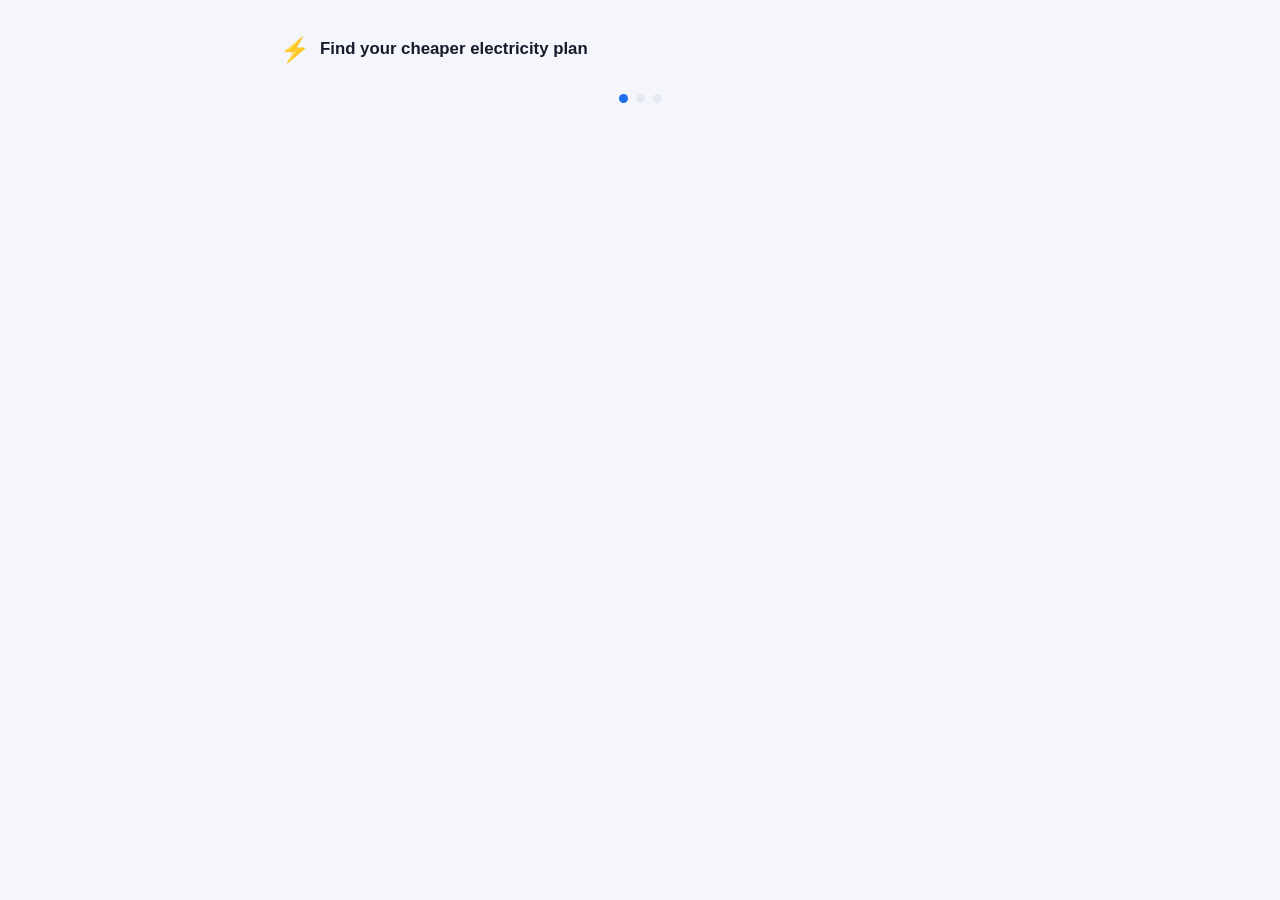
==== web/static/wizard.html @ ed9a4587 "Add web/: an optional web front-end over the --json output A small, self-contained web view for peop" ====
<!DOCTYPE html>
<html lang="en">
<head>
<meta charset="utf-8">
<meta name="viewport" content="width=device-width, initial-scale=1">
<title>Find your cheaper electricity plan</title>
<style>
  :root{
    --bg:#f4f6fb; --card:#ffffff; --ink:#141c2b; --mid:#5a6478; --line:#e4e9f2;
    --brand:#1f6feb; --brand-ink:#ffffff; --good:#12855a; --good-bg:#e6f6ee;
    --warn:#b25e00; --warn-bg:#fdf1e1; --shadow:0 6px 24px rgba(20,28,43,.08);
  }
  @media (prefers-color-scheme: dark){
    :root{
      --bg:#0f1420; --card:#171f2e; --ink:#eef2f9; --mid:#9aa6bd; --line:#26303f;
      --brand:#4d90f0; --good:#3ecf8e; --good-bg:#12261e; --warn:#e0932f; --warn-bg:#2a2013;
      --shadow:0 6px 24px rgba(0,0,0,.35);
    }
  }
  *{box-sizing:border-box}
  body{
    margin:0; background:var(--bg); color:var(--ink);
    font-family:-apple-system,BlinkMacSystemFont,"Segoe UI",Roboto,Helvetica,Arial,sans-serif;
    line-height:1.5; -webkit-font-smoothing:antialiased;
  }
  .wrap{max-width:760px; margin:0 auto; padding:24px 18px 64px}
  header.top{display:flex; align-items:center; gap:10px; padding:8px 2px 20px}
  .spark{font-size:1.5rem}
  .top h1{font-size:1.05rem; margin:0; font-weight:700}
  .top .sub{color:var(--mid); font-size:.8rem; margin-top:2px}
  .dots{display:flex; gap:8px; justify-content:center; margin:6px 0 22px}
  .dot{width:9px; height:9px; border-radius:50%; background:var(--line)}
  .dot.on{background:var(--brand)}
  .card{
    background:var(--card); border:1px solid var(--line); border-radius:18px;
    box-shadow:var(--shadow); padding:26px;
  }
  h2.q{font-size:1.5rem; margin:.1em 0 .1em; font-weight:800; letter-spacing:-.01em}
  p.lead{color:var(--mid); margin:.2em 0 1.4em; font-size:1rem}
  .choices{display:grid; gap:12px}
  .choice{
    display:flex; align-items:center; gap:14px; width:100%; text-align:left;
    background:var(--card); border:1.5px solid var(--line); border-radius:14px;
    padding:16px 18px; cursor:pointer; font:inherit; color:inherit; transition:.15s;
  }
  .choice:hover{border-color:var(--brand); transform:translateY(-1px)}
  .choice .emoji{font-size:1.7rem; width:38px; text-align:center}
  .choice .t{font-weight:700; font-size:1.05rem}
  .choice .d{color:var(--mid); font-size:.85rem}
  .choice .from{margin-left:auto; text-align:right; white-space:nowrap}
  .choice .from b{font-size:1.15rem}
  .choice .from span{display:block; color:var(--mid); font-size:.72rem}
  button.big{
    display:inline-flex; align-items:center; justify-content:center; gap:10px;
    background:var(--brand); color:var(--brand-ink); border:0; border-radius:14px;
    padding:16px 26px; font:inherit; font-weight:700; font-size:1.05rem; cursor:pointer;
    width:100%; transition:.15s;
  }
  button.big:hover{filter:brightness(1.06)}
  .link{background:none; border:0; color:var(--brand); font:inherit; cursor:pointer; padding:8px; font-weight:600}
  .curbanner{
    background:var(--warn-bg); border:1px solid var(--line); border-radius:12px;
    padding:12px 16px; margin-bottom:18px; font-size:.92rem;
  }
  .curbanner b{color:var(--ink)}
  .rank{display:flex; flex-direction:column; gap:14px}
  .plan{
    background:var(--card); border:1.5px solid var(--line); border-radius:16px; padding:20px;
    position:relative;
  }
  .plan.best{border-color:var(--good)}
  .badge{
    position:absolute; top:-11px; left:18px; background:var(--good); color:#fff;
    font-size:.72rem; font-weight:800; letter-spacing:.03em; padding:3px 11px; border-radius:20px;
    text-transform:uppercase;
  }
  .plan.n2 .badge, .plan.n3 .badge{background:var(--mid)}
  .plan .prov{color:var(--mid); font-size:.82rem; font-weight:600}
  .plan .name{font-weight:800; font-size:1.15rem; margin:1px 0 8px; letter-spacing:-.01em}
  .price{display:flex; align-items:baseline; gap:8px; flex-wrap:wrap}
  .price .amt{font-size:2.1rem; font-weight:800; letter-spacing:-.02em}
  .price .per{color:var(--mid); font-size:.9rem}
  .save{display:inline-block; background:var(--good-bg); color:var(--good); font-weight:700;
    font-size:.9rem; padding:4px 11px; border-radius:8px; margin-top:8px}
  .meta{display:flex; gap:16px; flex-wrap:wrap; color:var(--mid); font-size:.85rem; margin-top:12px}
  .meta .leaf{color:var(--good); font-weight:700}
  .be{margin-top:12px; padding:11px 14px; background:var(--bg); border-radius:10px;
    font-size:.88rem; border:1px solid var(--line)}
  .plan .act{margin-top:16px}
  .plan .act a{
    display:inline-flex; align-items:center; justify-content:center; gap:8px;
    background:var(--brand); color:var(--brand-ink); text-decoration:none; font-weight:700;
    border-radius:11px; padding:12px 18px; width:100%;
  }
  .foot{text-align:center; color:var(--mid); font-size:.78rem; margin-top:26px; line-height:1.6}
  .foot a{color:var(--mid)}
  .navrow{display:flex; justify-content:space-between; align-items:center; margin-top:18px}
  .field{margin:0 0 18px}
  .field label{display:block; font-weight:700; margin-bottom:7px; font-size:1rem}
  .field .hint{color:var(--mid); font-weight:400; font-size:.82rem}
  .inrow{display:flex; align-items:center; gap:10px}
  .inrow input{
    flex:1; min-width:0; font:inherit; font-size:1.05rem; padding:13px 15px;
    border:1.5px solid var(--line); border-radius:12px; background:var(--card); color:var(--ink);
  }
  .inrow input:focus{outline:none; border-color:var(--brand)}
  .inrow .unit{color:var(--mid); font-weight:600; white-space:nowrap}
  .err{color:var(--warn); font-size:.88rem; margin:2px 0 12px; min-height:1.1em}
  .optional{border-top:1px solid var(--line); margin:22px 0 18px; padding-top:18px}
  .optional .why{color:var(--mid); font-size:.85rem; margin:0 0 16px}
  .hidden{display:none}
</style>
</head>
<body>
<div class="wrap">
  <header class="top">
    <span class="spark">&#9889;</span>
    <div>
      <h1>Find your cheaper electricity plan</h1>
      <div class="sub" id="subline"></div>
    </div>
  </header>
  <div class="dots"><span class="dot on" id="d0"></span><span class="dot" id="d1"></span><span class="dot" id="d2"></span></div>
  <div id="app"></div>
  <div class="foot" id="foot"></div>
</div>
<script src="/static/wizard.js"></script>
</body>
</html>
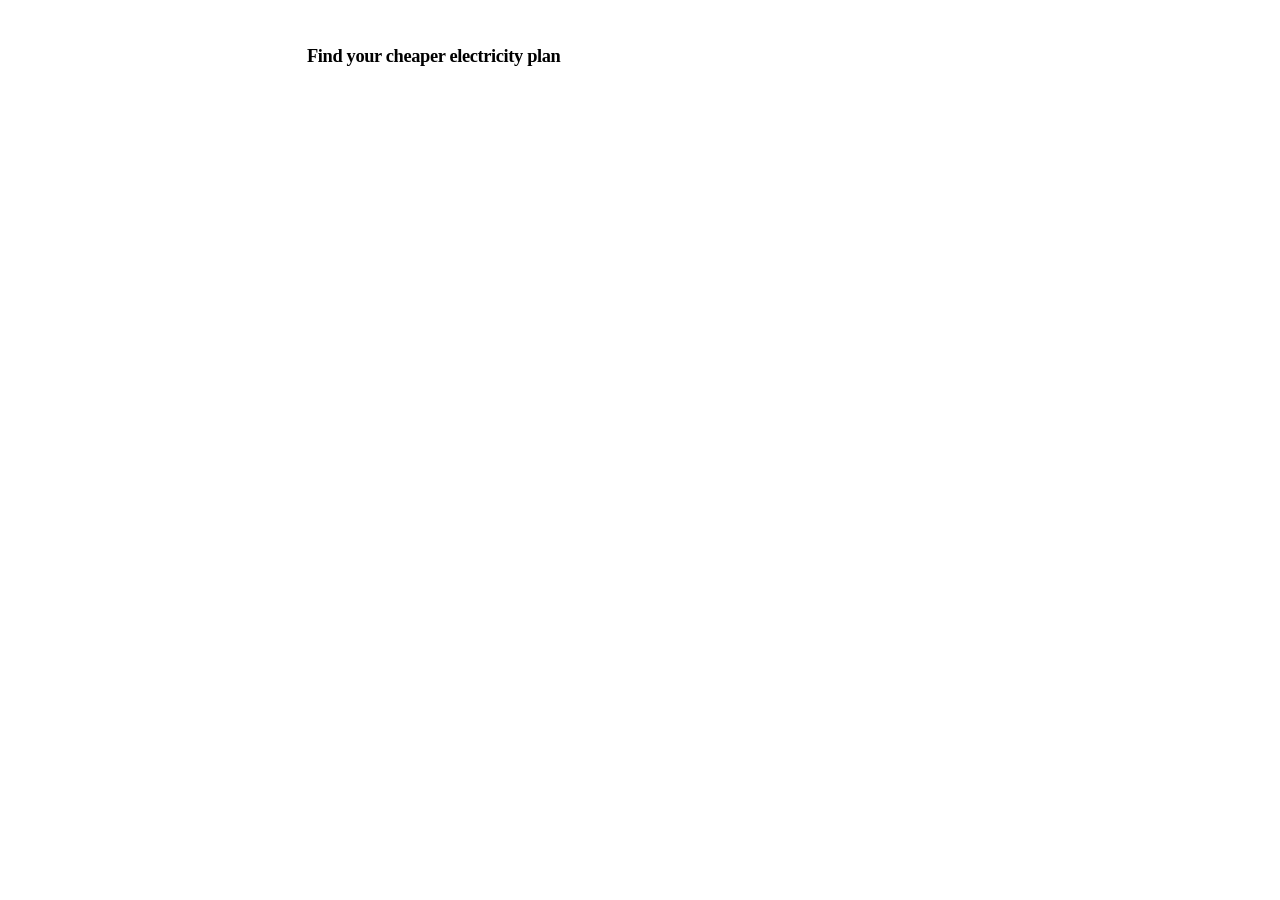
==== commit b5f23f73: "Adopt the Mustang design language Takes the visual system from the Mustang.dc.html prototype and mak" ====
--- a/web/static/wizard.html
+++ b/web/static/wizard.html
@@ -4,117 +4,152 @@
 <meta charset="utf-8">
 <meta name="viewport" content="width=device-width, initial-scale=1">
 <title>Find your cheaper electricity plan</title>
+<!-- Palette, type and shared components: static/theme.css -->
+<link rel="stylesheet" href="/static/theme.css">
 <style>
-  :root{
-    --bg:#f4f6fb; --card:#ffffff; --ink:#141c2b; --mid:#5a6478; --line:#e4e9f2;
-    --brand:#1f6feb; --brand-ink:#ffffff; --good:#12855a; --good-bg:#e6f6ee;
-    --warn:#b25e00; --warn-bg:#fdf1e1; --shadow:0 6px 24px rgba(20,28,43,.08);
+  .wrap{max-width:760px; margin:0 auto; padding:24px 18px 64px}
+  header.top{display:flex; align-items:center; gap:11px; padding:8px 2px 20px}
+  /* The mark from the prototype nav: a rounded brand square holding a letter. */
+  .spark{
+    width:34px; height:34px; border-radius:10px; background:var(--brand);
+    display:flex; align-items:center; justify-content:center; flex-shrink:0;
+    color:#fff; font-family:var(--font-head); font-weight:800; font-size:18px;
   }
-  @media (prefers-color-scheme: dark){
-    :root{
-      --bg:#0f1420; --card:#171f2e; --ink:#eef2f9; --mid:#9aa6bd; --line:#26303f;
-      --brand:#4d90f0; --good:#3ecf8e; --good-bg:#12261e; --warn:#e0932f; --warn-bg:#2a2013;
-      --shadow:0 6px 24px rgba(0,0,0,.35);
-    }
-  }
-  *{box-sizing:border-box}
-  body{
-    margin:0; background:var(--bg); color:var(--ink);
-    font-family:-apple-system,BlinkMacSystemFont,"Segoe UI",Roboto,Helvetica,Arial,sans-serif;
-    line-height:1.5; -webkit-font-smoothing:antialiased;
-  }
-  .wrap{max-width:760px; margin:0 auto; padding:24px 18px 64px}
-  header.top{display:flex; align-items:center; gap:10px; padding:8px 2px 20px}
-  .spark{font-size:1.5rem}
-  .top h1{font-size:1.05rem; margin:0; font-weight:700}
-  .top .sub{color:var(--mid); font-size:.8rem; margin-top:2px}
+  .top h1{font-size:1.15rem; margin:0; font-weight:700; letter-spacing:-.02em}
+  .top .sub{color:var(--faint); font-size:.8rem; margin-top:2px; font-weight:500}
   .dots{display:flex; gap:8px; justify-content:center; margin:6px 0 22px}
-  .dot{width:9px; height:9px; border-radius:50%; background:var(--line)}
+  .dot{width:9px; height:9px; border-radius:50%; background:var(--line-strong)}
   .dot.on{background:var(--brand)}
   .card{
-    background:var(--card); border:1px solid var(--line); border-radius:18px;
-    box-shadow:var(--shadow); padding:26px;
+    background:var(--card); border:1.5px solid var(--line); border-radius:var(--r-lg);
+    box-shadow:var(--shadow); padding:28px;
   }
-  h2.q{font-size:1.5rem; margin:.1em 0 .1em; font-weight:800; letter-spacing:-.01em}
-  p.lead{color:var(--mid); margin:.2em 0 1.4em; font-size:1rem}
+  h2.q{font-family:var(--font-head); font-size:clamp(26px,4vw,36px); margin:.1em 0 .1em;
+    font-weight:800; letter-spacing:-.02em; line-height:1.12; text-wrap:balance}
+  p.lead{color:var(--mid); margin:.35em 0 1.5em; font-size:17px; line-height:1.6; text-wrap:pretty}
   .choices{display:grid; gap:12px}
   .choice{
     display:flex; align-items:center; gap:14px; width:100%; text-align:left;
-    background:var(--card); border:1.5px solid var(--line); border-radius:14px;
-    padding:16px 18px; cursor:pointer; font:inherit; color:inherit; transition:.15s;
+    background:var(--card); border:1.5px solid var(--line); border-radius:var(--r-sm);
+    padding:17px 18px; cursor:pointer; font:inherit; color:inherit; transition:.15s;
   }
-  .choice:hover{border-color:var(--brand); transform:translateY(-1px)}
-  .choice .emoji{font-size:1.7rem; width:38px; text-align:center}
-  .choice .t{font-weight:700; font-size:1.05rem}
-  .choice .d{color:var(--mid); font-size:.85rem}
+  .choice:hover{border-color:var(--brand); background:var(--surface-sunk); transform:translateY(-1px)}
+  /* Icon chip: brand tint behind a glyph, as on the prototype's step cards. */
+  .choice .emoji{
+    width:44px; height:44px; border-radius:12px; background:var(--warn-bg);
+    display:flex; align-items:center; justify-content:center;
+    font-size:1.35rem; flex-shrink:0;
+  }
+  .choice .t{font-family:var(--font-head); font-weight:700; font-size:1.05rem; letter-spacing:-.01em}
+  .choice .d{color:var(--mid); font-size:.88rem}
   .choice .from{margin-left:auto; text-align:right; white-space:nowrap}
-  .choice .from b{font-size:1.15rem}
-  .choice .from span{display:block; color:var(--mid); font-size:.72rem}
+  .choice .from b{font-family:var(--font-head); font-size:1.2rem; font-weight:800}
+  .choice .from span{display:block; color:var(--faint); font-size:.72rem; font-weight:500}
   button.big{
     display:inline-flex; align-items:center; justify-content:center; gap:10px;
-    background:var(--brand); color:var(--brand-ink); border:0; border-radius:14px;
-    padding:16px 26px; font:inherit; font-weight:700; font-size:1.05rem; cursor:pointer;
-    width:100%; transition:.15s;
+    background:var(--brand); color:#fff; border:0; border-radius:var(--r-sm);
+    padding:17px 26px; font-family:var(--font-body); font-weight:700; font-size:17px;
+    cursor:pointer; width:100%; transition:background .15s;
+    box-shadow:var(--shadow-brand);
   }
-  button.big:hover{filter:brightness(1.06)}
-  .link{background:none; border:0; color:var(--brand); font:inherit; cursor:pointer; padding:8px; font-weight:600}
+  button.big:hover{background:var(--brand-dark)}
+  .link{background:none; border:0; color:var(--brand); font:inherit; cursor:pointer; padding:8px; font-weight:700}
   .curbanner{
-    background:var(--warn-bg); border:1px solid var(--line); border-radius:12px;
-    padding:12px 16px; margin-bottom:18px; font-size:.92rem;
+    background:var(--warn-bg); border:1.5px solid var(--line); border-radius:var(--r-sm);
+    padding:14px 17px; margin-bottom:18px; font-size:.95rem;
   }
   .curbanner b{color:var(--ink)}
-  .rank{display:flex; flex-direction:column; gap:14px}
+  .rank{display:flex; flex-direction:column; gap:18px}
   .plan{
-    background:var(--card); border:1.5px solid var(--line); border-radius:16px; padding:20px;
+    background:var(--card); border:1.5px solid var(--line); border-radius:var(--r-md); padding:26px 28px;
     position:relative;
   }
-  .plan.best{border-color:var(--good)}
+  /* The prototype gives its top pick the brand colour, not the savings green:
+     orange means "we picked this", green stays reserved for money saved. */
+  .plan.best{border:2px solid var(--brand); box-shadow:var(--shadow-card)}
   .badge{
-    position:absolute; top:-11px; left:18px; background:var(--good); color:#fff;
-    font-size:.72rem; font-weight:800; letter-spacing:.03em; padding:3px 11px; border-radius:20px;
-    text-transform:uppercase;
+    position:absolute; top:-12px; left:26px; background:var(--brand); color:#fff;
+    font-size:12.5px; font-weight:700; letter-spacing:.03em; padding:5px 14px;
+    border-radius:var(--r-pill); text-transform:uppercase;
   }
-  .plan.n2 .badge, .plan.n3 .badge{background:var(--mid)}
-  .plan .prov{color:var(--mid); font-size:.82rem; font-weight:600}
-  .plan .name{font-weight:800; font-size:1.15rem; margin:1px 0 8px; letter-spacing:-.01em}
-  .price{display:flex; align-items:baseline; gap:8px; flex-wrap:wrap}
-  .price .amt{font-size:2.1rem; font-weight:800; letter-spacing:-.02em}
+  .plan.n2 .badge, .plan.n3 .badge{background:var(--faint)}
+  .plan .prov{color:var(--mid); font-size:.85rem; font-weight:700}
+  .plan .prov .owner{font-weight:500; color:var(--faint); text-transform:none}
+  .plan .prov .owner::before{content:"·"; margin:0 6px}
+  /* Contract-length picker */
+  .termpick{margin:0 0 18px}
+  .termlab{display:block; color:var(--faint); font-size:12.5px; font-weight:700;
+    text-transform:uppercase; letter-spacing:.08em; margin-bottom:9px}
+  .chips{display:flex; gap:8px; flex-wrap:wrap}
+  .chip{display:flex; flex-direction:column; align-items:flex-start; gap:1px;
+    background:var(--card); color:var(--ink); border:1.5px solid var(--line);
+    border-radius:var(--r-xs); padding:8px 14px; font-family:var(--font-body); font-size:.88rem;
+    font-weight:700; cursor:pointer; text-align:left; transition:.15s}
+  .chip .chipsub{font-weight:400; font-size:.74rem; color:var(--mid)}
+  .chip:hover:not(:disabled){border-color:var(--brand)}
+  .chip.on{border-color:var(--brand); background:var(--brand); color:#fff}
+  .chip.on .chipsub{color:#fff; opacity:.85}
+  .chip:disabled{opacity:.4; cursor:not-allowed}
+  /* Same-parent-company disclosure */
+  .famwarn{background:var(--warn-bg); border:1.5px solid var(--line);
+    border-radius:var(--r-sm); padding:14px 17px; margin-bottom:14px; font-size:.92rem; line-height:1.55}
+  .famwarn .famnote{display:block; color:var(--mid); font-size:.84rem; margin-top:5px}
+  .famwarn .famsrc{display:inline-block; margin-top:5px; font-size:.78rem; color:var(--faint)}
+  .plan .name{font-family:var(--font-head); font-weight:700; font-size:1.2rem;
+    margin:2px 0 10px; letter-spacing:-.01em}
+  .price{display:flex; align-items:baseline; gap:9px; flex-wrap:wrap}
+  .price .amt{font-family:var(--font-head); font-size:2.2rem; font-weight:800;
+    letter-spacing:-.03em; font-variant-numeric:tabular-nums}
   .price .per{color:var(--mid); font-size:.9rem}
-  .save{display:inline-block; background:var(--good-bg); color:var(--good); font-weight:700;
-    font-size:.9rem; padding:4px 11px; border-radius:8px; margin-top:8px}
-  .meta{display:flex; gap:16px; flex-wrap:wrap; color:var(--mid); font-size:.85rem; margin-top:12px}
+  /* The all-in rate, directly comparable to the ¢/kWh in the bill banner. */
+  .price .rate{color:var(--ink); font-size:.88rem; font-weight:700;
+    background:var(--surface-sunk); border:1.5px solid var(--line);
+    border-radius:var(--r-pill); padding:3px 11px; font-variant-numeric:tabular-nums}
+  .save{display:inline-block; background:var(--good-bg); color:var(--good);
+    font-family:var(--font-head); font-weight:700;
+    font-size:.92rem; padding:5px 13px; border-radius:var(--r-pill); margin-top:10px}
+  .tot{color:var(--mid); font-size:.85rem; margin-top:8px}
+  .meta{display:flex; gap:16px; flex-wrap:wrap; color:var(--mid); font-size:.85rem; margin-top:13px}
   .meta .leaf{color:var(--good); font-weight:700}
-  .be{margin-top:12px; padding:11px 14px; background:var(--bg); border-radius:10px;
-    font-size:.88rem; border:1px solid var(--line)}
-  .plan .act{margin-top:16px}
+  .be{margin-top:13px; padding:12px 15px; background:var(--surface-sunk); border-radius:var(--r-xs);
+    font-size:.89rem; border:1.5px solid var(--line); line-height:1.55}
+  .plan .act{margin-top:18px}
   .plan .act a{
     display:inline-flex; align-items:center; justify-content:center; gap:8px;
-    background:var(--brand); color:var(--brand-ink); text-decoration:none; font-weight:700;
-    border-radius:11px; padding:12px 18px; width:100%;
+    background:var(--brand); color:#fff; text-decoration:none; font-weight:700; font-size:15.5px;
+    border-radius:var(--r-xs); padding:14px 22px; width:100%; transition:background .15s;
   }
-  .foot{text-align:center; color:var(--mid); font-size:.78rem; margin-top:26px; line-height:1.6}
-  .foot a{color:var(--mid)}
+  .plan .act a:hover{background:var(--brand-dark); text-decoration:none}
+  /* Secondary treatment for the runners-up, as in the prototype: only the top
+     pick gets a filled button, so the eye lands on one thing. */
+  .plan.n2 .act a, .plan.n3 .act a{
+    background:var(--card); color:var(--ink); border:1.5px solid var(--line-strong);
+  }
+  .plan.n2 .act a:hover, .plan.n3 .act a:hover{background:var(--surface-sunk); border-color:var(--ink)}
+  .foot{text-align:center; color:var(--faint); font-size:.79rem; margin-top:28px; line-height:1.6}
+  .foot a{color:var(--faint)}
   .navrow{display:flex; justify-content:space-between; align-items:center; margin-top:18px}
   .field{margin:0 0 18px}
-  .field label{display:block; font-weight:700; margin-bottom:7px; font-size:1rem}
+  .field label{display:block; font-weight:700; margin-bottom:7px; font-size:.95rem}
   .field .hint{color:var(--mid); font-weight:400; font-size:.82rem}
   .inrow{display:flex; align-items:center; gap:10px}
   .inrow input{
-    flex:1; min-width:0; font:inherit; font-size:1.05rem; padding:13px 15px;
-    border:1.5px solid var(--line); border-radius:12px; background:var(--card); color:var(--ink);
+    flex:1; min-width:0; font-family:var(--font-body); font-size:16px; padding:13px 14px;
+    border:1.5px solid var(--line-strong); border-radius:var(--r-xs);
+    background:var(--card); color:var(--ink);
   }
   .inrow input:focus{outline:none; border-color:var(--brand)}
   .inrow .unit{color:var(--mid); font-weight:600; white-space:nowrap}
   .err{color:var(--warn); font-size:.88rem; margin:2px 0 12px; min-height:1.1em}
-  .optional{border-top:1px solid var(--line); margin:22px 0 18px; padding-top:18px}
-  .optional .why{color:var(--mid); font-size:.85rem; margin:0 0 16px}
+  .optional{border-top:1.5px solid var(--line); margin:24px 0 18px; padding-top:20px}
+  .optional .why{color:var(--mid); font-size:.88rem; margin:0 0 16px}
   .hidden{display:none}
 </style>
 </head>
 <body>
 <div class="wrap">
   <header class="top">
-    <span class="spark">&#9889;</span>
+    <span class="spark" aria-hidden="true">M</span>
     <div>
       <h1>Find your cheaper electricity plan</h1>
       <div class="sub" id="subline"></div>
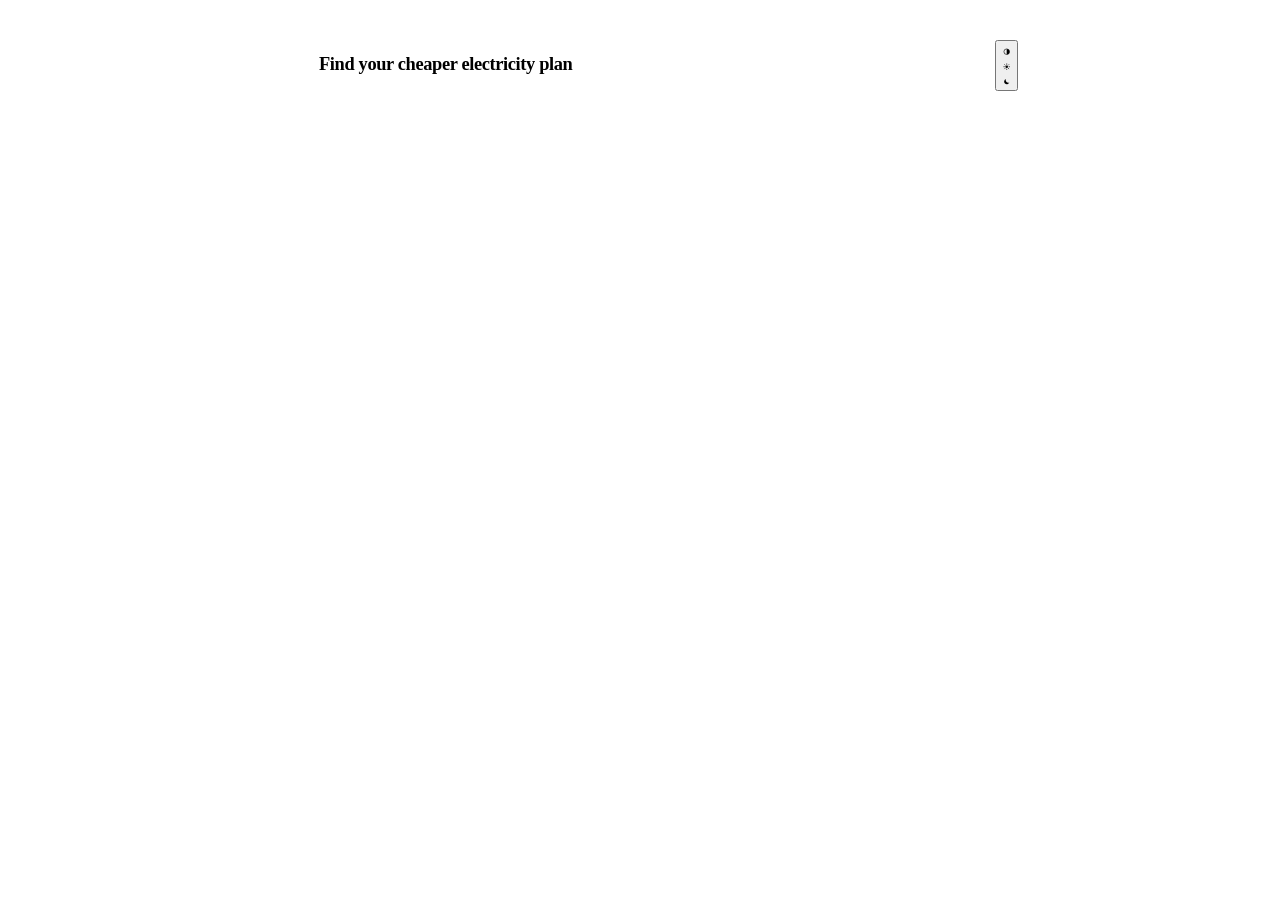
==== commit a27c290f: "Add a theme toggle, fix the dark tints, bring light closer to the design Light is the designed palet" ====
--- a/web/static/wizard.html
+++ b/web/static/wizard.html
@@ -6,15 +6,36 @@
 <title>Find your cheaper electricity plan</title>
 <!-- Palette, type and shared components: static/theme.css -->
 <link rel="stylesheet" href="/static/theme.css">
+<!-- Runs before first paint: reading the saved choice after the stylesheet has
+     painted would show a flash of the wrong theme on every load. Kept inline
+     and tiny for that reason — an external file would be a blocking request. -->
+<script>
+  (function(){
+    try{
+      var t = localStorage.getItem('efl-theme');
+      if (t === 'light' || t === 'dark') document.documentElement.dataset.theme = t;
+    }catch(e){}   // private mode / storage disabled: fall through to auto
+  })();
+</script>
 <style>
   .wrap{max-width:760px; margin:0 auto; padding:24px 18px 64px}
   header.top{display:flex; align-items:center; gap:11px; padding:8px 2px 20px}
-  /* The mark from the prototype nav: a rounded brand square holding a letter. */
+  /* The prototype nav puts a letter in a rounded brand square. The real mark is
+     a traced mustang whose mane is fine line-art -- in a 24px square it packed
+     down to a smudge, so the horse is the mark itself at a size that can carry
+     the detail, and the orange moves from the plate onto the glyph. */
   .spark{
-    width:34px; height:34px; border-radius:10px; background:var(--brand);
     display:flex; align-items:center; justify-content:center; flex-shrink:0;
-    color:#fff; font-family:var(--font-head); font-weight:800; font-size:18px;
-  }
+    color:var(--brand);
+  }
+  /* A CSS mask rather than an <img>, so it takes currentColor -- and so it
+     inverts with the theme -- while staying a cached external file. */
+  .spark .glyph{
+    width:46px; height:32px; background:currentColor;
+    -webkit-mask:url(/static/images/logo-mark.svg) center/contain no-repeat;
+            mask:url(/static/images/logo-mark.svg) center/contain no-repeat;
+  }
+  .top .titles{flex:1; min-width:0}
   .top h1{font-size:1.15rem; margin:0; font-weight:700; letter-spacing:-.02em}
   .top .sub{color:var(--faint); font-size:.8rem; margin-top:2px; font-weight:500}
   .dots{display:flex; gap:8px; justify-content:center; margin:6px 0 22px}
@@ -54,9 +75,37 @@
   }
   button.big:hover{background:var(--brand-dark)}
   .link{background:none; border:0; color:var(--brand); font:inherit; cursor:pointer; padding:8px; font-weight:700}
+  /* Verdict block — the prototype's results header: the answer on the left,
+     what you pay today on the right. */
+  .verdict{
+    border-radius:var(--r-md); padding:26px 30px; margin-bottom:14px;
+    display:flex; align-items:center; gap:20px; flex-wrap:wrap;
+  }
+  .verdict.good{background:var(--good-bg)}
+  .verdict.flat{background:var(--surface-alt); border:1.5px solid var(--line)}
+  .verdict .vmain{flex:1; min-width:260px}
+  .vhead{
+    font-family:var(--font-head); font-size:clamp(21px,2.9vw,28px); font-weight:800;
+    letter-spacing:-.02em; line-height:1.2; margin:0 0 6px; text-wrap:balance;
+  }
+  .verdict.good .vhead{color:var(--good-dark)}
+  .verdict.good .vsub{color:var(--good)}
+  .verdict.flat .vhead{color:var(--ink)}
+  .verdict.flat .vsub{color:var(--mid)}
+  .vsub{margin:0; font-size:16px; font-weight:600}
+  .vnow{
+    text-align:center; background:var(--card); border-radius:16px; padding:16px 24px;
+    border:1.5px solid transparent;
+  }
+  .verdict.flat .vnow{border-color:var(--line)}
+  .vamt{
+    font-family:var(--font-head); font-weight:800; font-size:26px; color:var(--ink);
+    font-variant-numeric:tabular-nums; line-height:1.15;
+  }
+  .vamt span{font-size:14px; color:var(--faint); font-weight:600}
   .curbanner{
-    background:var(--warn-bg); border:1.5px solid var(--line); border-radius:var(--r-sm);
-    padding:14px 17px; margin-bottom:18px; font-size:.95rem;
+    background:var(--surface-alt); border:1.5px solid var(--line); border-radius:var(--r-sm);
+    padding:13px 17px; margin-bottom:18px; font-size:.88rem; color:var(--mid); line-height:1.55;
   }
   .curbanner b{color:var(--ink)}
   .rank{display:flex; flex-direction:column; gap:18px}
@@ -149,11 +198,33 @@
 <body>
 <div class="wrap">
   <header class="top">
-    <span class="spark" aria-hidden="true">M</span>
-    <div>
+    <span class="spark" aria-hidden="true"><span class="glyph"></span></span>
+    <div class="titles">
       <h1>Find your cheaper electricity plan</h1>
       <div class="sub" id="subline"></div>
     </div>
+    <!-- Label and pressed-state are set by setTheme() in wizard.js, so a
+         screen reader hears which of the three modes is active. -->
+    <button class="themetoggle" id="themeToggle" type="button" title="Theme">
+      <!-- Auto: half-filled circle — following the system. -->
+      <svg class="i-auto" viewBox="0 0 24 24" fill="none" aria-hidden="true">
+        <circle cx="12" cy="12" r="9" stroke="currentColor" stroke-width="2"/>
+        <path d="M12 3a9 9 0 0 1 0 18V3z" fill="currentColor"/>
+      </svg>
+      <!-- Light: sun. -->
+      <svg class="i-light" viewBox="0 0 24 24" fill="none" aria-hidden="true">
+        <circle cx="12" cy="12" r="4.2" fill="currentColor"/>
+        <g stroke="currentColor" stroke-width="2" stroke-linecap="round">
+          <path d="M12 2.5v2.2M12 19.3v2.2M2.5 12h2.2M19.3 12h2.2"/>
+          <path d="M5.2 5.2l1.6 1.6M17.2 17.2l1.6 1.6M18.8 5.2l-1.6 1.6M6.8 17.2l-1.6 1.6"/>
+        </g>
+      </svg>
+      <!-- Dark: crescent. -->
+      <svg class="i-dark" viewBox="0 0 24 24" fill="none" aria-hidden="true">
+        <path d="M20.5 14.6A8.6 8.6 0 0 1 9.4 3.5a8.6 8.6 0 1 0 11.1 11.1z"
+              fill="currentColor"/>
+      </svg>
+    </button>
   </header>
   <div class="dots"><span class="dot on" id="d0"></span><span class="dot" id="d1"></span><span class="dot" id="d2"></span></div>
   <div id="app"></div>
